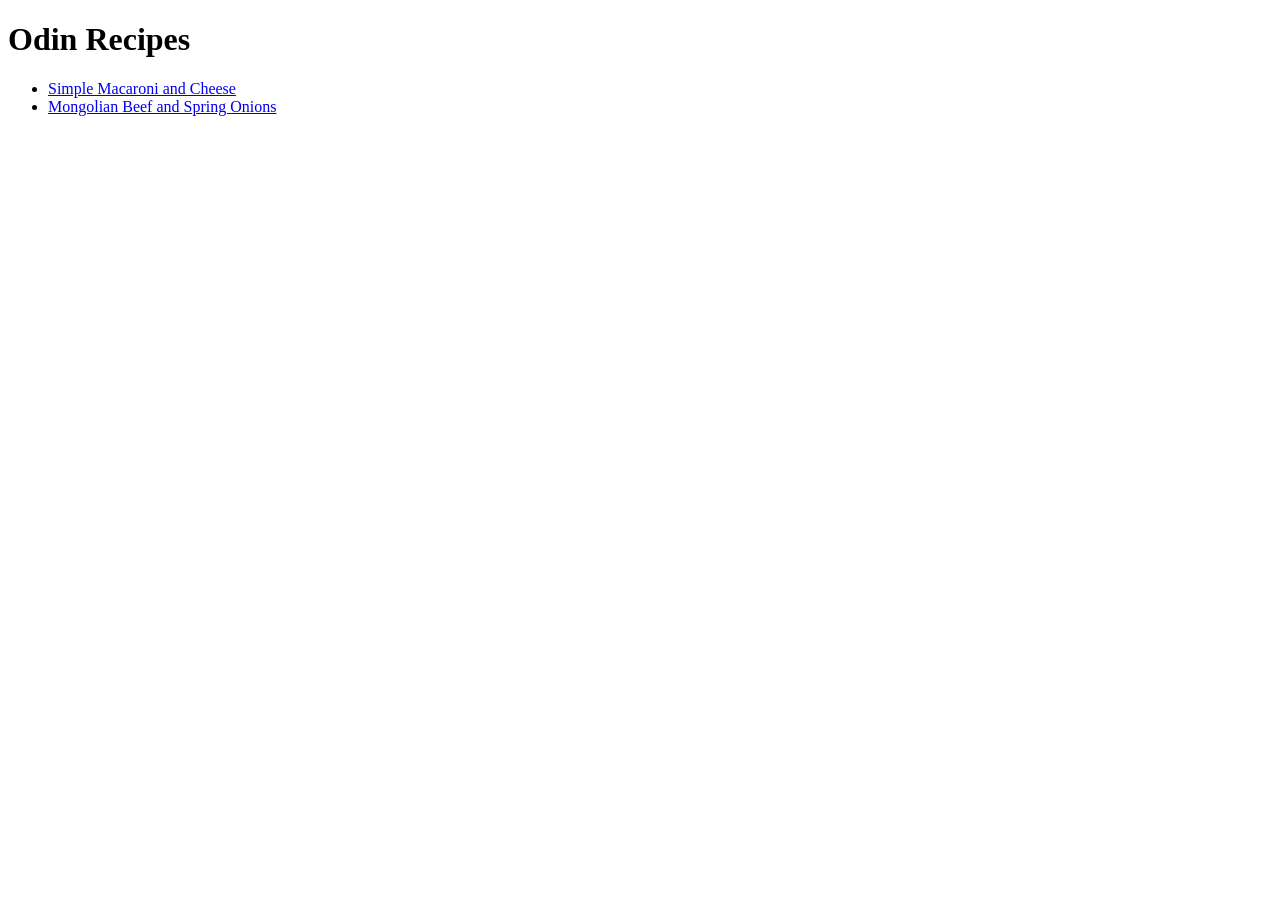
==== index.html @ c035fda7 "Add recipes" ====
<!DOCTYPE html>
<html lang="en">
    <head>
        <meta charset="UTF-8">
        <title>Odin Recipes</title>
    </head>

    <body>
        <h1>Odin Recipes</h1>
        <ul>
            <li><a href="recipes/macaroni.html">Simple Macaroni and Cheese</a></li>
            <li><a href="recipes/mongolinaBeef.html">Mongolian Beef and Spring Onions</a></li>
        </ul>
    </body>
    
</html>
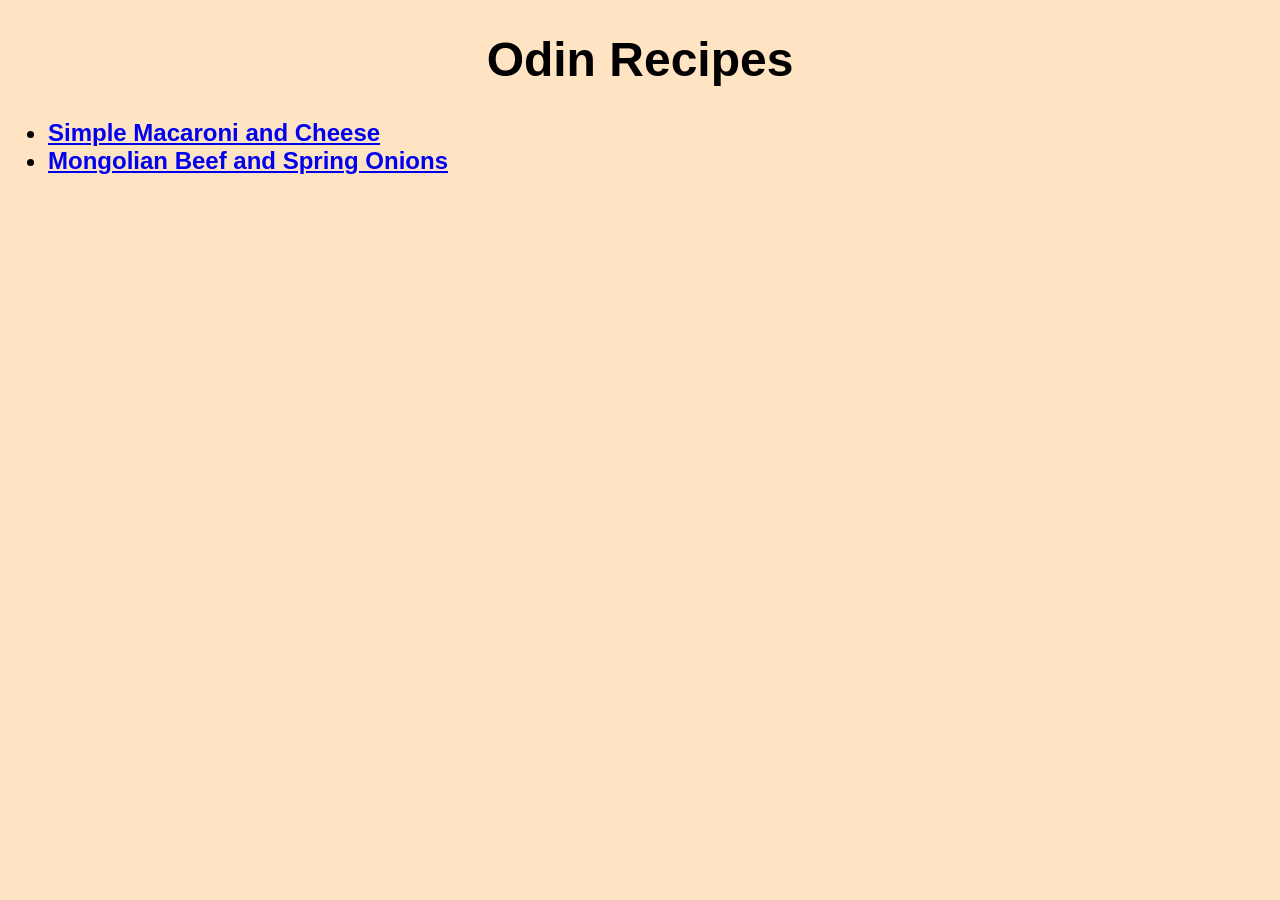
==== commit 67a6577c: "add style" ====
--- a/index.html
+++ b/index.html
@@ -3,11 +3,12 @@
     <head>
         <meta charset="UTF-8">
         <title>Odin Recipes</title>
+        <link rel="stylesheet" href="css/style.css">
     </head>
 
     <body>
-        <h1>Odin Recipes</h1>
-        <ul>
+        <h1 id="title">Odin Recipes</h1>
+        <ul id="recipes">
             <li><a href="recipes/macaroni.html">Simple Macaroni and Cheese</a></li>
             <li><a href="recipes/mongolinaBeef.html">Mongolian Beef and Spring Onions</a></li>
         </ul>
--- a/css/style.css
+++ b/css/style.css
@@ -0,0 +1,23 @@
+* {
+    font-family: Arial, Helvetica, sans-serif;
+    background-color: bisque;
+}
+
+#title {
+    font-size: 48px;
+    text-align: center;
+}
+
+#recipes {
+    font-size: 24px;
+    font-weight: bold;
+}
+
+p {
+    font-size: 16px;
+
+}
+
+h2{
+    font-size: 24px;
+}
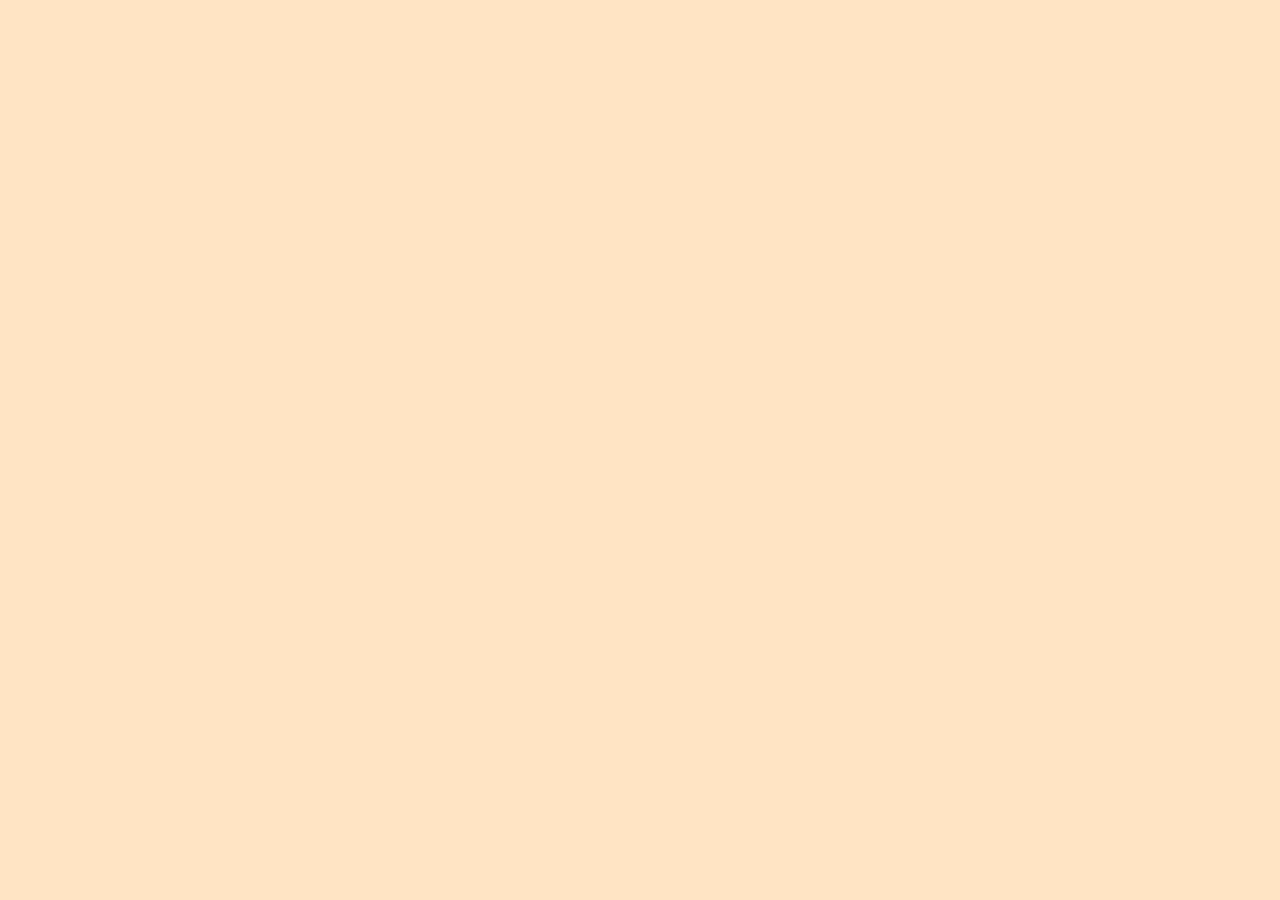
==== commit 76f3389a: "Add folder for recipes and index page" ====
--- a/index.html
+++ b/index.html
@@ -1,17 +1,12 @@
 <!DOCTYPE html>
 <html lang="en">
-    <head>
-        <meta charset="UTF-8">
-        <title>Odin Recipes</title>
-        <link rel="stylesheet" href="css/style.css">
-    </head>
-
-    <body>
-        <h1 id="title">Odin Recipes</h1>
-        <ul id="recipes">
-            <li><a href="recipes/macaroni.html">Simple Macaroni and Cheese</a></li>
-            <li><a href="recipes/mongolinaBeef.html">Mongolian Beef and Spring Onions</a></li>
-        </ul>
-    </body>
-    
+  <head>
+    <meta charset="UTF-8">
+    <meta name="viewport" content="width=device-width, initial-scale=1">
+    <title></title>
+    <link href="css/style.css" rel="stylesheet">
+  </head>
+  <body>
+  
+  </body>
 </html>
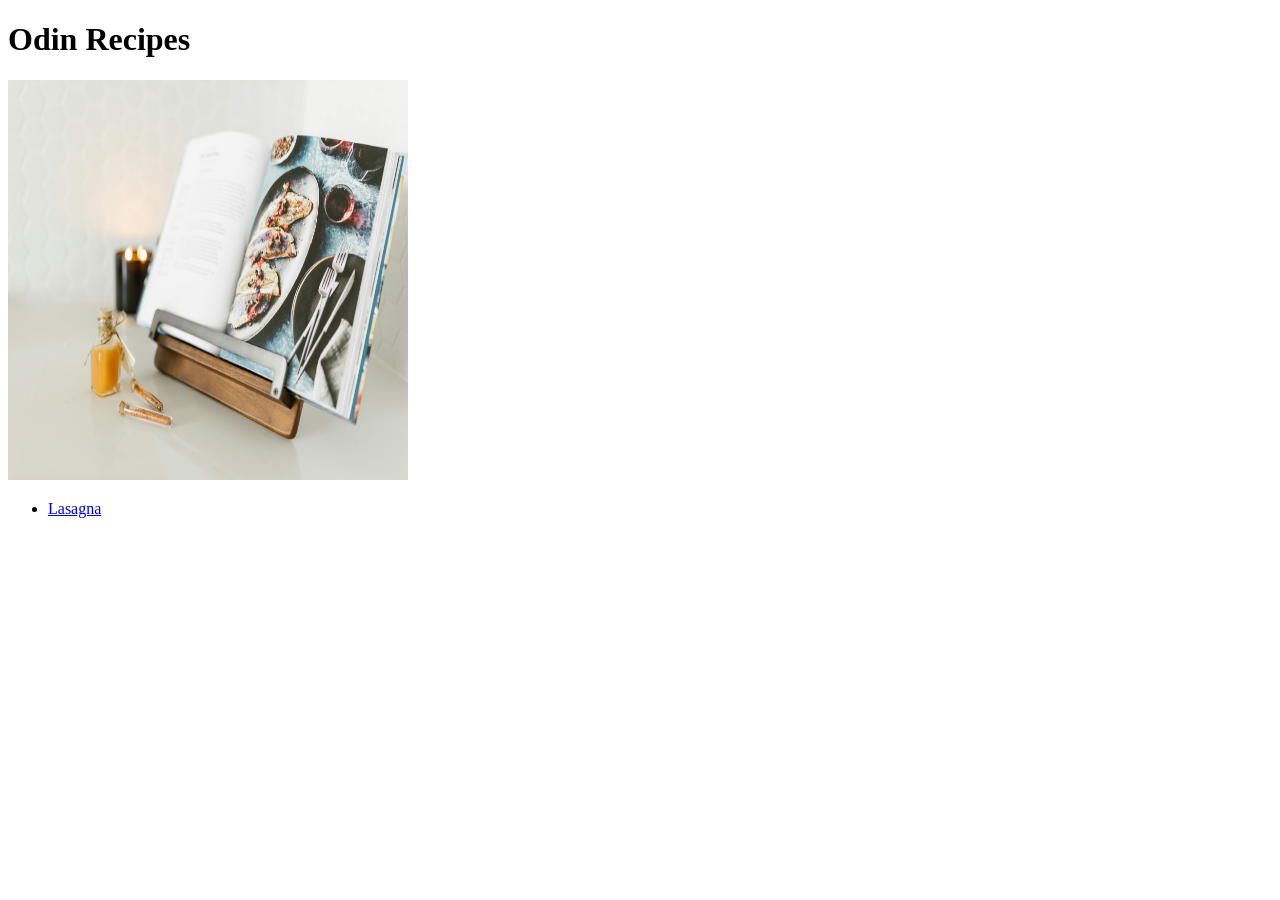
==== commit 2bb48387: "Edit index page and Lasagna page" ====
--- a/index.html
+++ b/index.html
@@ -1,12 +1,22 @@
-<!DOCTYPE html>
+<!doctype html>
 <html lang="en">
   <head>
-    <meta charset="UTF-8">
-    <meta name="viewport" content="width=device-width, initial-scale=1">
-    <title></title>
-    <link href="css/style.css" rel="stylesheet">
+    <meta charset="UTF-8" />
+    <meta name="viewport" content="width=device-width, initial-scale=1" />
+    <title>Odin Recipes</title>
   </head>
   <body>
-  
+    <h1>Odin Recipes</h1>
+    <img
+      src="resources/pexels-rdne-8581015.jpg"
+      alt="Recipes"
+      width="400px"
+      height="400px"
+    />
+    <ul>
+      <li>
+        <a href="recipes/lasagna.html">Lasagna</a>
+      </li>
+    </ul>
   </body>
 </html>
